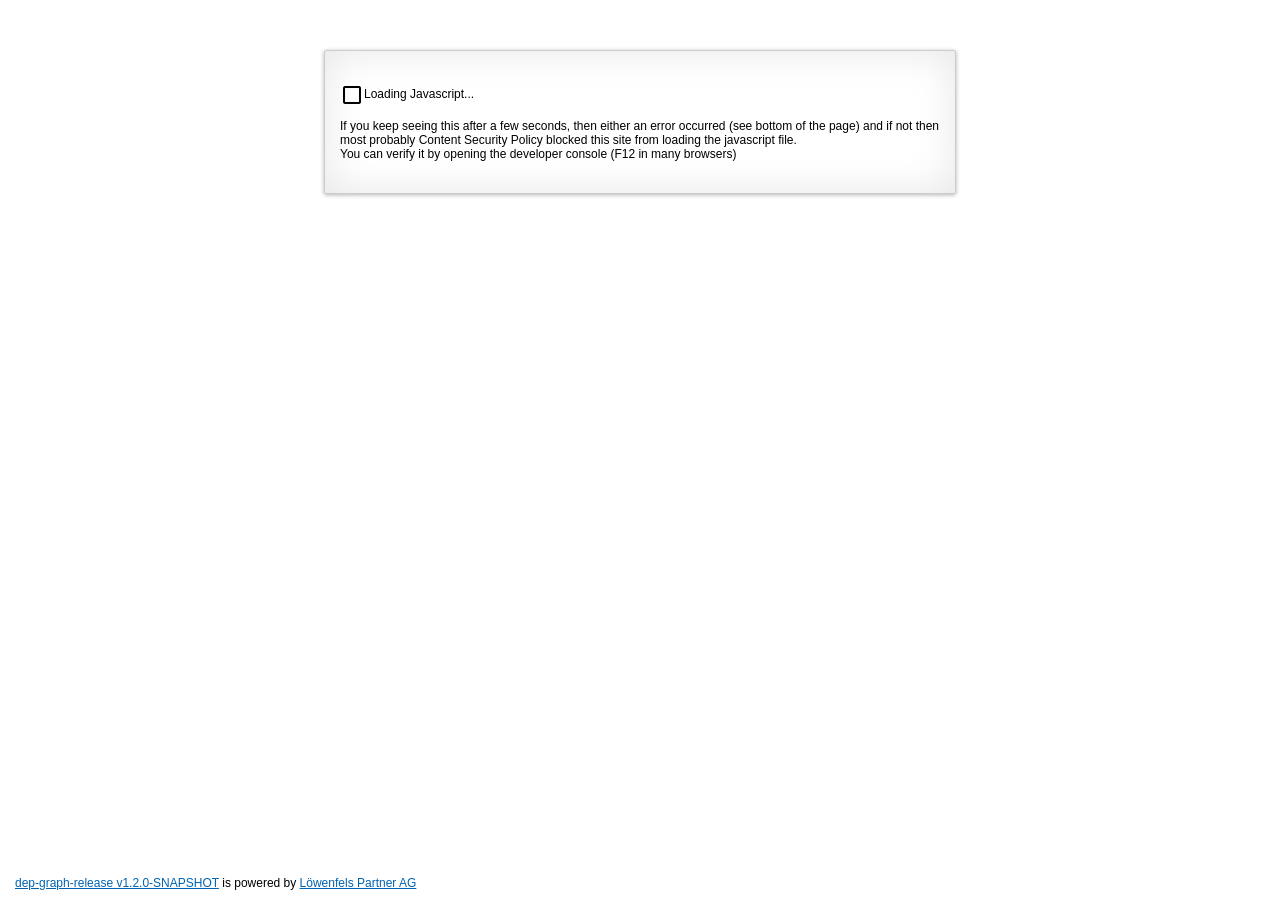
==== dep-graph-releaser-gui/src/main/resources/index.html @ ac726471 "prepare v1.2.0-SNAPSHOT" ====
<!DOCTYPE html>
<html>
<head>
    <title>Release ....</title>
    <meta http-equiv="Content-Type" content="text/html;charset=UTF-8">

    <link rel="Stylesheet" type="text/css" href="style.css?v=0.3.2">
    <link rel="Stylesheet" type="text/css" href="material-icons.css">
    <script type="text/javascript" src="kotlin.js"></script>
    <script type="text/javascript" src="kotlinx-html-js.js"></script>
    <script type="text/javascript" src="kbox-js.js"></script>
    <script type="text/javascript" src="dep-graph-releaser-api-js.js?v=1.2.0-SNAPSHOT"></script>
    <script type="text/javascript" src="dep-graph-releaser-maven-api-js.js?v=1.2.0-SNAPSHOT"></script>
    <script type="text/javascript" src="dep-graph-releaser-gui.js?v=1.2.0-SNAPSHOT"></script>
</head>
<body>
    <div id="gui">
        <div id="menu">
            <span class="button deactivated" id="user">
                <i class="material-icons" id="user.icon">error</i>
                <span class="text" id="user.name">Anonymous</span>
            </span>
            <span id="save" class="button deactivated" title="Cannot save; most probably javascript was not loaded correctly">
                <i class="material-icons">save</i>
                <span class="text">Save Changes</span>
            </span>
            <span id="download" class="button deactivated" title="Cannot download; most probably javascript was not loaded correctly">
                <i class="material-icons">file_download</i>
                <span class="text">Download</span>
            </span>
            <span id="dryRun" class="button deactivated" title="Cannot execute a dry run; most probably javascript was not loaded correctly">
                <i class="material-icons">play_arrow</i>
                <span id="dryRun:text" class="text">Dry Run</span>
            </span>
            <span id="release" class="button deactivated" title="Cannot release; most probably javascript was not loaded correctly">
                <i class="material-icons">play_circle_outline</i>
                <span id="release:text" class="text">Start Release</span>
            </span>
            <span id="explore" class="button deactivated" title="Cannot explore the release order; most probably javascript was not loaded correctly">
                <i class="material-icons">explore</i>
                <span id="explore:text" class="text">Explore Release Order</span>
            </span>
            <span id="tools" class="button deactivated" title="Cannot open the toolbox; most probably javascript was not loaded correctly">
                <i class="material-icons">build</i>
                <span class="text">Tools</span>
            </span>
            <span id="settings" class="button deactivated" title="Cannot open settings; most probably javascript was not loaded correctly">
                <i class="material-icons">settings</i>
                <span class="text">Settings</span>
            </span>
            <span id="startOver" class="button deactivated" title="Cannot start over; most probably javascript was not loaded correctly">
                <i class="material-icons">replay</i>
                <span class="text">Start Over</span>
            </span>


        </div>
        <div id="toolbox" class="menuLayer">
            <span id="toolbox:close" class="close" title="Close Toolbox"></span>

            <span class="button deactivated" id="eclipsePsf" title="Cannot create an eclipse psf file based on the release plan; most probably javascript was not loaded correctly">
                <i class="material-icons char">E</i>
                <span class="text">Download Eclipse Psf-File</span>
            </span>
            <span class="button deactivated" id="gitCloneCommands" title="Cannot create a list of git commands; most probably javascript was not loaded correctly">
                <i class="material-icons char">G</i>
                <span class="text">Git Clone Commands</span>
            </span>
            <span class="button deactivated" id="listDependents" title="Cannot create a list of dependent projects; most probably javascript was not loaded correctly">
                <i class="material-icons">list_alt</i>
                <span class="text">List Dependent Projects</span>
            </span>
        </div>
        <div id="config" class="menuLayer">
            <span id="config:close" class="close" title="Close Settings"></span>
        </div>
        <div id="pipeline"></div>
    </div>
    <div id="loader" class="loader">
        <p><i class="material-icons waiting">check_box_outline_blank</i><span>Loading Javascript...</span></p>
        <p>
            If you keep seeing this after a few seconds, then either an error occurred (see bottom of the page) and if not then most probably Content Security Policy blocked this site from
            loading the javascript file.<br/>
            You can verify it by opening the developer console (F12 in many browsers)
        </p>
    </div>
    <div id="poweredBy"><a href="https://github.com/loewenfels/dep-graph-releaser/tree/master">dep-graph-release v1.2.0-SNAPSHOT</a> is powered by <a href="https://www.loewenfels.ch">Löwenfels Partner AG</a></div>
    <div id="status"></div>
    <div id="messages">
        <span class="button" id="hideMessages">
            <i class="material-icons">visibility_off</i>
            <span class="text">hide all</span>
        </span>
    </div>

    <div id="warningsMinimized" class="minimized" title="Show warnings of the analysis.">
        <i class="material-icons">warning</i>
    </div>
    <div id="infosMinimized" class="minimized" title="Show additional hints and information from the analysis.">
        <i class="material-icons">info</i>
    </div>
    <div id="modals"></div>
</body>
</html>
---- dep-graph-releaser-gui/src/main/resources/style.css ----
body,
textarea {
    font-family: "Arimo", sans-serif;
    font-size: 12px;
    margin: 0;
}

a,
a:visited {
    color: #0063b1;
}
a:hover {
    color: #2196F3;
}

#gui {
    display: none;
    height: 100%;
    padding-top: 60px;
}

#menu {
    padding: 10px;
    padding-left: 25px;
    background: #333;
    position: fixed;
    top: 0;
    left: 0;
    right: 0;
    z-index: 2;
    color: #EEE;
}

.button {
    cursor: pointer;
    display: inline-block;
    margin-right: 20px;
    color: #DDD;
}
.button .material-icons {
   float: left;
   color: #f1eca9;
}

.button:hover {
    color: #FFF;
}
.button:hover .material-icons {
    color: #ffed00;
}


.button .text {
    display: inline-block;
    padding-top: 5px;
    padding-left: 4px;
}

.button.deactivated,
.button.deactivated .material-icons {
    color: #CCC;
    cursor: help;
}

.button.disabled,
.button.disabled .material-icons {
    color: #888;
    cursor: not-allowed;
}

#dry {
    margin-right: 23px;
}
#tools .material-icons {
    font-size: 20px;
    width: 20px;
    height: 20px;
}

#startOver {
    color: #b0d1ec;
    display: none;
}
#startOver .material-icons {
    color: #7ec1f7;
}
#startOver:hover {
    color: #FFF;
}
#startOver:hover .material-icons {
    color: #2196f3;
}

#user {
    float: right;
    cursor: help;
}
#user .material-icons {
    color: #75d075;
}
#user.warning .material-icons {
    color: #e2a35f;
}
#user.deactivated .material-icons {
    color: #e67878;
}


.menuLayer {
    visibility: hidden;
    position: fixed;
    top: 0;
    left: 0;
    right: 0;
    border-bottom: 2px solid #333;
    padding: 20px;
    background-color: #d9eaf7;
    z-index: 1;
    -webkit-transition: top .5s ease;
    transition: top .5s ease;
    overflow-y: auto;
}
@media (max-height:850px) {
    #config {
        bottom: 30px;
    }
}

.menuLayer.active {
    visibility: visible;
    top: 44px;
}

.menuLayer label.fields {
    vertical-align: top;
    padding-top: 3px;
    width: 190px;
    margin-right: 10px;
}

#config input,
#config textarea {
    width: 600px;
    margin-right: 15px;
}
#config textarea {
    height: 100px;
}

#config div > div {
    margin-bottom: 10px;
}

#toolbox .button {
    background-color: #333;
    padding: 5px;
    padding-right: 15px;
    border-radius: 5px;
}

.material-icons.char {
    font-size: 18px;
    width: 18px;
    height: 18px;
    padding-top: 3px;
    padding-bottom: 3px;
    padding-left: 5px;
    padding-right: 1px;
    font-family: "Arimo", sans-serif;
}


#pipeline {
    display: none;
    height: 100%;
}

div.level {
    display: table-cell;
    height: 100%;
    padding-right: 45px;
    padding-left: 25px;
    border-right: 1px solid #CCC;
}

.project,
#loader {
    border: 1px solid #CCC;
    background: #fff;
    margin: 0 auto 20px auto;
    display: block;
    width: 300px;
    padding: 20px 15px;
    border-radius: 2px 2px 2px 2px;
    -webkit-box-shadow:
        0 1px 4px rgba(0, 0, 0, 0.3),
        0 0 40px rgba(0, 0, 0, 0.1) inset;
    -moz-box-shadow:
        0 1px 4px rgba(0, 0, 0, 0.3),
        0 0 40px rgba(0, 0, 0, 0.1) inset;
    box-shadow:
        0 1px 4px rgba(0, 0, 0, 0.3),
        0 0 40px rgba(0, 0, 0, 0.1) inset;
}

#loader {
    margin: auto;
    width: 600px;
    margin-top: 50px;
}

#loader .material-icons {
    vertical-align: middle;
    color: #008000;
}
#loader .material-icons.waiting {
    color: #000;
}


.submodules {
    margin-top: 15px;
}

.submodule .submodules {
    margin-top: 10px;
    margin-bottom: 10px;
}

.submodule {
    width: 300px;
}
.submodule:last-child {
    margin-bottom: 0px;
}

.submodule.withoutCommands {
    padding: 3px 15px;
    margin: 5px auto;
}
.submodule.withoutCommands.withSubmodules {
    margin-bottom: 10px;
}

.submodule.withoutCommands + div.submodule:not(.withoutCommands) {
    margin-top:20px;
}

div.title {
    font-size:1.2em;
    font-weight: bold;
    margin-bottom:5px;
}

.submodule div.title{
    font-size: 1.1em;
}

.submodule.withoutCommands div.title {
    font-size: 1em;
    font-weight: normal;
    margin-bottom: 0px;
}

div.title::after,
div.command > div.fields::after,
#menu::after, .button::after,
#modal .buttons::after {
    content: '';
    display: block;
    clear:both;
}

.command {
    margin-top:10px;
}

.commandTitle {
    font-weight:bold;
    margin-bottom: 3px;
}

.project > div.fields > div {
    margin-top:5px;
}

div.fields input {
    width:150px;
}

label.fields {
    display: inline-block;
    width: 100px;
    text-align: right;
    margin-right: 6px;
}

label.toggle {
    position: relative;
    display: inline-block;
    width: 35px;
    height: 20px;
    float:right;
}
label.toggle input {
    display:none;
    width: 35px;
}
label.toggle .slider {
    position: absolute;
    cursor: pointer;
    top: 0;
    left: 0;
    right: 0;
    bottom: 0;
    background-color: #AAA;
    -webkit-transition: .4s;
    transition: .4s;
    border-radius: 34px;
}

label.toggle .slider:before {
    position: absolute;
    content: "";
    height: 12px;
    width: 12px;
    left: 4px;
    bottom: 4px;
    background-color: white;
    -webkit-transition: .4s;
    transition: .4s;
    border-radius: 50%;
}

label.toggle input:checked + .slider {
    background-color: #2196F3;
}
label.toggle input:focus + .slider {
    box-shadow: 0 0 1px #2196F3;
}

input:checked + .slider:before {
    -webkit-transform: translateX(14px);
    -ms-transform: translateX(14px);
    transform: translateX(14px);
}

.command.disabled > .fields > label.toggle .slider,
label.toggle input:disabled + .slider {
    background-color: #CDCDCD;
    cursor: not-allowed;
}
input:read-only {
    color: #888;
}
input:disabled {
    cursor: not-allowed;
}

.command .state {
    position: relative;
    display: none;
    float: right;
    border: 1px solid;
    border-color: #888;
    color:#AAA;
    background-color: white;
    border-radius: 6px;
    cursor: help;
    margin-top: -3px;
     -webkit-box-shadow:
        0 1px 4px rgba(0, 0, 0, 0.2),
        0 0 4px rgba(0, 1, 0, 0.1) inset;
    -moz-box-shadow:
        0 1px 4px rgba(0, 0, 0, 0.2),
        0 0 4px rgba(0, 1, 0, 0.1) inset;
    box-shadow:
        0 1px 4px rgba(0, 0, 0, 0.2),
        0 0 4px rgba(0, 1, 0, 0.1) inset;
}

.command.ready > .fields > .toggle,
.command.readyToReTrigger > .fields > .toggle,
.command.queueing > .fields > .toggle,
.command.rePolling > .fields > .toggle,
.command.inProgress > .fields > .toggle,
.command.succeeded > .fields > .toggle,
.command.failed > .fields > .toggle,
.command.timeout > .fields > .toggle,
.command.disabled > .fields > .toggle {
    display: none;
}
.command.ready > .fields > .state,
.command.readyToReTrigger > .fields > .state,
.command.queueing > .fields > .state,
.command.rePolling > .fields > .state,
.command.inProgress > .fields > .state,
.command.succeeded > .fields > .state,
.command.failed > .fields > .state,
.command.timeout > .fields > .state,
.command.disabled > .fields > .state {
    display: inline-block;
}

.command.readyToReTrigger > .fields > .state .material-icons span::after,
.contextMenu .reTrigger > .material-icons span::after {
    content: 'playlist_play';
}

.command.queueing > .fields > .state {
    animation: queueing 1s infinite alternate linear;
    -webkit-animation: queueing 1s infinite alternate linear;
    animation-delay: 0.2s;
}
@keyframes queueing {
    from { border-color: #888; color:#AAA; background-color: white;   }
    to {   border-color: #d88607; color:#dea64e; background-color: #fff2dd;   }
}
@-webkit-keyframes queueing {
    from { border-color: #888; color:#AAA; background-color: white;   }
    to {   border-color: #d88607; color:#dea64e; background-color: #fff2dd;   }
}
.command.queueing > .fields > .state .material-icons span::after,
.command.ready > .fields > .state .material-icons span::after {
    content: 'playlist_add';
}

.command.rePolling > .fields > .state,
.command.inProgress > .fields > .state {
    cursor: pointer;
    animation: inProgress 1.2s infinite alternate ease-out;
    -webkit-animation: inProgress 1.2s infinite alternate ease-out;
}
@keyframes inProgress {
    from { border-color: #888; color:#AAA; background-color: white;  }
    to {   border-color: #008000; color:#008000; background-color: #c9fdc9; }
}
@-webkit-keyframes inProgress {
    from { border-color: #888; color:#AAA; background-color: white;  }
    to {   border-color: #008000; color:#008000; background-color: #c9fdc9; }
}
.command.inProgress > .fields > .state .material-icons span::after {
    content: 'play_arrow';
}
.command.rePolling .state,
.contextMenu .rePoll > .material-icons{
    -moz-transform: scale(-1, 1);
    -webkit-transform: scale(-1, 1);
    transform: scale(-1, 1);
}
.command.rePolling > .fields > .state .material-icons span::after,
.contextMenu .rePoll > .material-icons span::after {
    content: 'reply';
}

.command.succeeded > .fields > .state .material-icons span::after,
.contextMenu .succeeded > .material-icons span::after,
.contextMenu .succeededContinue > .material-icons span::after {
    content: 'check';
}
.command.succeeded > .fields > .state {
    cursor: pointer;
    border-color: #008000;
    color: #008000;
    background-color: #c9fdc9;
    animation: none;
    -webkit-animation: none;
}

.command.failed > .fields > .state .material-icons span::after {
    content: 'error';
}
.command.failed > .fields > .state,
.command.timeout > .fields > .state {
    cursor: pointer;
    border-color: #a01c1c;
    color: #a01c1c;
    background-color: #f7dede;
    animation: none;
    -webkit-animation: none;
}

.command.timeout > .fields > .state .material-icons span::after {
    content: 'alarm';
}

.command.disabled > .fields > .state .material-icons span::after {
    content: 'do_not_disturb';
    color: #a01c1c;
}
.command.disabled > .fields > .state .material-icons {
    font-size: 21px;
    padding: 1px;
    width: 21px;
    height: 21px;
}


.command.inProgress > .fields > .state .material-icons,
.command.succeeded > .fields > .state .material-icons,
.command.failed > .fields > .state .material-icons{
    font-size: 20px;
    padding: 2px;
    width: 20px;
    height: 20px;
}

.contextMenu {
    position: absolute;
    background: #FFF;
    border: 1px solid #AAA;
    border-radius: 6px;
    visibility: hidden;
    display: inline-block;
    z-index: 1;
    min-width: 135px;
}
.fields .contextMenu {
    min-width: 280px;
}
.contextMenu div {
    cursor: pointer;
    padding: 5px;
    padding-right: 20px;
}
.contextMenu div:first-child {
    border-top-left-radius: 6px;
    border-top-right-radius: 6px;
}
.contextMenu div:last-child {
    border-bottom-left-radius: 6px;
    border-bottom-right-radius: 6px;
}

.contextMenu div:hover {
    background-color: #EFEFEF;
}
.contextMenu div.disabled,
 .contextMenu div.disabled .material-icons {
    cursor: not-allowed;
    color: #CCC;
}
.contextMenu div > span {
    vertical-align: middle;
    margin-left: 2px;
}
.contextMenu .material-icons {
    font-size: 20px;
    padding: 2px;
    width: 20px;
    height: 20px;
    vertical-align: middle;
}
.contextMenu .succeeded .material-icons {
    color: #008000;
}
.contextMenu .deactivated .material-icons {
    color: #666;
}
.contextMenu .deactivated > .material-icons span::after {
    content: 'power_off';
}
.contextMenu .gitClone > .material-icons {
    color: #f34f29;
}
.contextMenu .reTrigger > .material-icons,
.contextMenu .succeededContinue > .material-icons,
.contextMenu .rePoll > .material-icons {
    color: #e6930d;
}
.contextMenu .reTrigger > .material-icons{
    width: 24px;
    height: 24px;
    font-size: 24px;
}
.contextMenu .succeededContinue > .material-icons span::before {
    content: 'play_arrow';
    font-size: 10px;
    margin-left: 11px;
}
.contextMenu .succeededContinue > .material-icons span::after {
    margin-left: -21px;
}

#poweredBy,
#status,
#messages {
    position: fixed;
    left: 0;
    bottom: 0px;
    max-height: 40%;
    padding-left: 15px;
    padding-right: 15px;
}
#poweredBy,
#status {
    bottom: 10px;
}
#status {
    display: inline-block;
    bottom: 10px;
    left: 420px;
    cursor: help;
}
#messages {
    right: 0px;
    overflow-y: auto;
}

.minimized {
    position: fixed;
    border: 2px solid;
    padding: 5px;
    z-index: 1;
    background-color: #FFF;
    border-radius: 8px;
    cursor: pointer;
    display: none;
}

#messages > div {
    border: 2px solid;
    border-radius: 6px;
    padding: 10px;
    padding-left: 8px;
    margin-top: 20px;
}
#messages > div:nth-child(2) {
    margin-top: 0px;
}
#messages > div:last-child {
    margin-bottom: 10px;
}

#messages .material-icons {
    display: block;
    position: absolute;
    margin-top: -5px;
}
#messages .error .material-icons {
    margin-top: -4px;
}

#messages .text {
    padding-left: 33px;
}

#messages > .error {
    border-color: #a01c1c;
    background-color: #f7dede;
    color: #a01c1c;
    font-size: 1.2em;
}
#messages > .error .material-icons {
    color: #a01c1c;
}

#messages > .warning {
    border-color: #d6c500;
    background-color: #fdfcd1;
    color: #272525;
    font-size: 1.1em;
}

#messages > .warning .material-icons {
    color: #caa900;
}

#warningsMinimized {
    top: 50px;
    left: 5px;
    color: #caa900;
    border-color: #caa900;
}

#messages > .info {
    border-color: #a3a3ff;
    background-color: #dae0ff;
    color: #272525;
    font-size: 1em;
}

#messages > .info .material-icons {
    color: #5454d4;
}

#infosMinimized {
    top: 93px;
    left: 5px;
    color: #5454d4;
    border-color: #5454d4;
}

#messages > .success {
    border-color: #008000;
    background-color: #c9fdc9;
    color: #272525;
    font-size: 1em;
}

#messages > .success .material-icons {
    color: #008000;
}


.close {
   position: absolute;
   right: 27px;
   margin-top: -3px;
   opacity: 0.3;
   cursor: pointer;
   display: block;
   width: 14px;
   height: 14px;
}
.close:hover {
    opacity: 1;
}

.close:before, .close:after {
    position: absolute;
    left: 7px;
    content: ' ';
    height: 15px;
    width: 2px;
    background-color: #333;
}
.close:before {
    transform: rotate(45deg);
}
.close:after {
    transform: rotate(-45deg);
}


#hideMessages {
    position: fixed;
    right: 20px;
    margin-top: -20px;
}

#hideMessages .material-icons {
    font-size: 20px;
    color: #AAA;
}
#hideMessages .text {
    color: #AAA;
    padding-top: 0;
    padding-left: 25px;
}

#hideMessages:hover .material-icons {
    color: #2196f3
}
#hideMessages:hover .text {
    color: #000;
}

#hideMessages:first-child:nth-last-child(1) {
    display: none;
}

#modals:not(:empty) {
    position: fixed;
    top: 0;
    bottom: 0;
    left: 0;
    right: 0;
    z-index: 10;
    background-color: #AAAAAA90;
}
#modals .box {
    position: absolute;
    display: inline-block;
    border: 1px solid black;
    border-radius: 5px;
    background-color: #FFF;
    padding: 20px;
    padding-right: 30px;
    padding-bottom: 25px;
    max-width: 800px;
    -webkit-box-shadow:
        0 1px 4px rgba(0, 0, 0, 0.3),
        0 0 20px rgba(0, 0, 0, 0.1) inset;
    -moz-box-shadow:
        0 1px 4px rgba(0, 0, 0, 0.3),
        0 0 20px rgba(0, 0, 0, 0.1) inset;
    box-shadow:
        0 1px 4px rgba(0, 0, 0, 0.3),
        0 0 20px rgba(0, 0, 0, 0.1) inset;
}

#modals .text {
    dispay: table
}
#modals .text .material-icons {
    display: table-cell;
    padding-right: 15px;
    color: #2196F3;
}
#modals .text div {
    display: table-cell;
    vertical-align: top;
}

#modals .buttons {
    margin-top: 15px;
    float: right;
}
#modals .buttons span {
    border: 1px solid #AAA;
    border-radius: 3px;
    background-color: #EEE;
    margin-left: 13px;
    padding: 6px 10px;
    cursor: pointer;
    max-width: 800px;
    -webkit-box-shadow:
        0 1px 1px rgba(0, 0, 0, 0.3),
        0 0 6px rgba(0, 0, 0, 0.1) inset;
    -moz-box-shadow:
        0 1px 1px rgba(0, 0, 0, 0.3),
        0 0 6px rgba(0, 0, 0, 0.1) inset;
    box-shadow:
        0 1px 1px rgba(0, 0, 0, 0.3),
        0 0 6px rgba(0, 0, 0, 0.1) inset;
}

#modals .output textarea {
    width: 500px;
    height: 400px;
    margin-top: 10px;
}
#modals .text .output .material-icons {
    padding-right: 5px;
}
#modals .text .output span {
    vertical-align: middle;
    display: table-cell;
}
---- dep-graph-releaser-gui/src/main/resources/material-icons.css ----
@font-face {
  font-family: 'Material Icons';
  font-style: normal;
  font-weight: 400;
  src: local('Material Icons'),
       local('MaterialIcons-Regular'),
       url(MaterialIcons-Regular.woff2) format('woff2'),
       url(MaterialIcons-Regular.woff) format('woff'),
       url(MaterialIcons-Regular.ttf) format('truetype');
}

.material-icons {
  font-family: 'Material Icons';
  font-weight: normal;
  font-style: normal;
  font-size: 24px;  /* Preferred icon size */
  display: inline-block;
  line-height: 1;
  text-transform: none;
  letter-spacing: normal;
  word-wrap: normal;
  white-space: nowrap;
  direction: ltr;
  width: 24px;
  height: 24px;

  /* Support for all WebKit browsers. */
  -webkit-font-smoothing: antialiased;
  /* Support for Safari and Chrome. */
  text-rendering: optimizeLegibility;

  /* Support for Firefox. */
  -moz-osx-font-smoothing: grayscale;

  /* Support for IE. */
  font-feature-settings: 'liga';
}
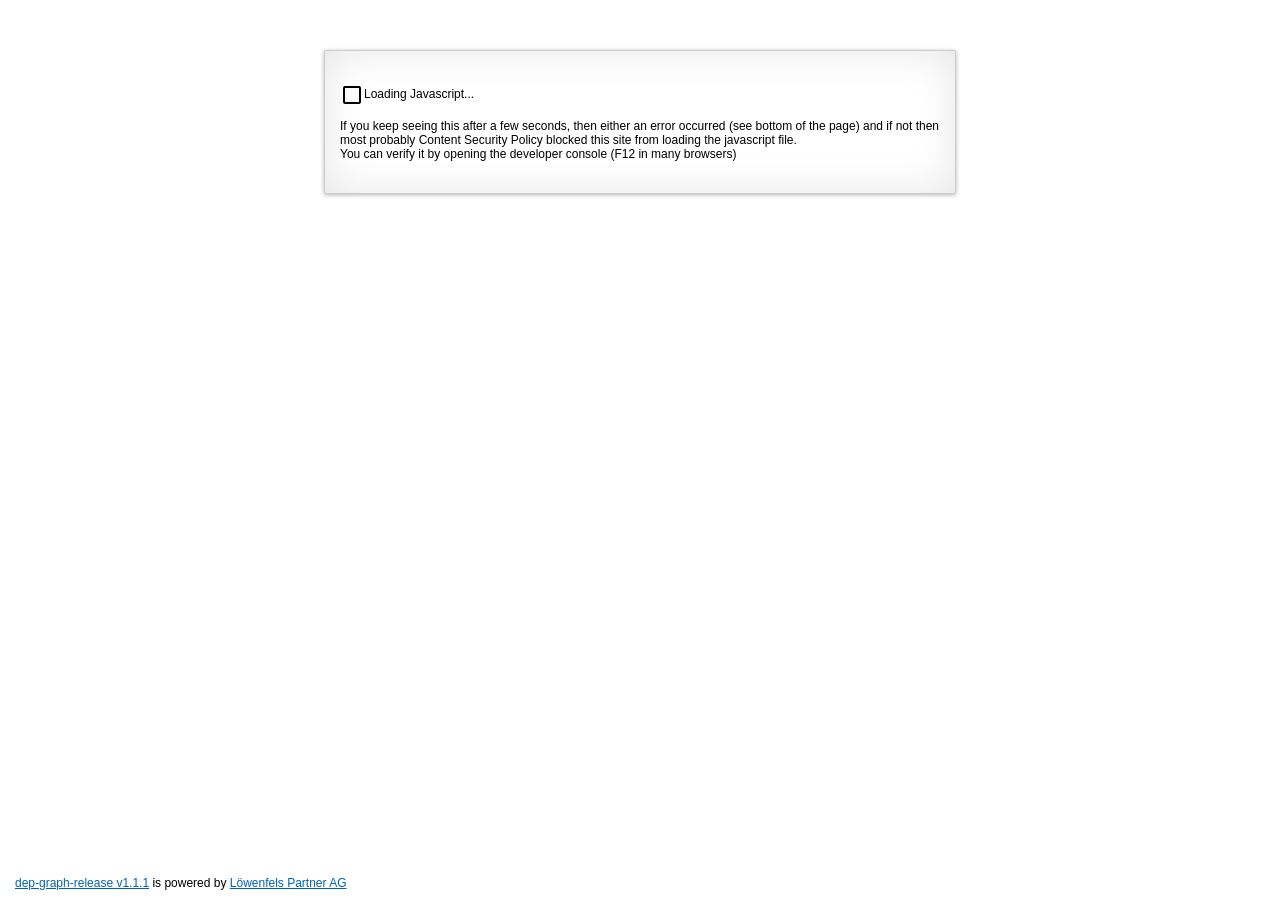
==== commit 61f3cf8e: "v1.1.1" ====
--- a/dep-graph-releaser-gui/src/main/resources/index.html
+++ b/dep-graph-releaser-gui/src/main/resources/index.html
@@ -9,9 +9,9 @@
     <script type="text/javascript" src="kotlin.js"></script>
     <script type="text/javascript" src="kotlinx-html-js.js"></script>
     <script type="text/javascript" src="kbox-js.js"></script>
-    <script type="text/javascript" src="dep-graph-releaser-api-js.js?v=1.2.0-SNAPSHOT"></script>
-    <script type="text/javascript" src="dep-graph-releaser-maven-api-js.js?v=1.2.0-SNAPSHOT"></script>
-    <script type="text/javascript" src="dep-graph-releaser-gui.js?v=1.2.0-SNAPSHOT"></script>
+    <script type="text/javascript" src="dep-graph-releaser-api-js.js?v=1.1.1"></script>
+    <script type="text/javascript" src="dep-graph-releaser-maven-api-js.js?v=1.1.1"></script>
+    <script type="text/javascript" src="dep-graph-releaser-gui.js?v=1.1.1"></script>
 </head>
 <body>
     <div id="gui">
@@ -84,7 +84,7 @@
             You can verify it by opening the developer console (F12 in many browsers)
         </p>
     </div>
-    <div id="poweredBy"><a href="https://github.com/loewenfels/dep-graph-releaser/tree/master">dep-graph-release v1.2.0-SNAPSHOT</a> is powered by <a href="https://www.loewenfels.ch">Löwenfels Partner AG</a></div>
+    <div id="poweredBy"><a href="https://github.com/loewenfels/dep-graph-releaser/tree/v1.1.1">dep-graph-release v1.1.1</a> is powered by <a href="https://www.loewenfels.ch">Löwenfels Partner AG</a></div>
     <div id="status"></div>
     <div id="messages">
         <span class="button" id="hideMessages">
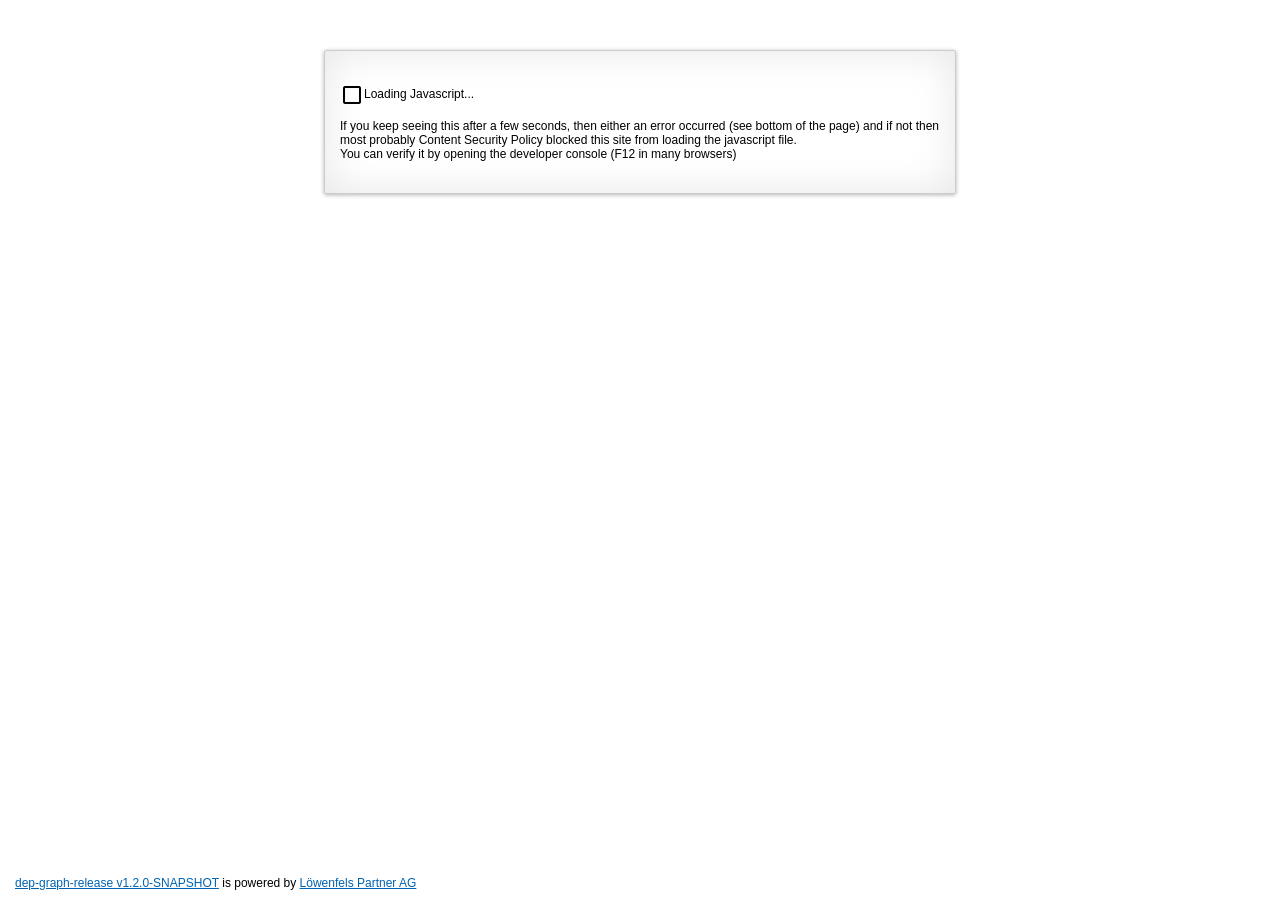
==== commit e6eb2dfd: "prepare v1.2.0-SNAPSHOT" ====
--- a/dep-graph-releaser-gui/src/main/resources/index.html
+++ b/dep-graph-releaser-gui/src/main/resources/index.html
@@ -9,9 +9,9 @@
     <script type="text/javascript" src="kotlin.js"></script>
     <script type="text/javascript" src="kotlinx-html-js.js"></script>
     <script type="text/javascript" src="kbox-js.js"></script>
-    <script type="text/javascript" src="dep-graph-releaser-api-js.js?v=1.1.1"></script>
-    <script type="text/javascript" src="dep-graph-releaser-maven-api-js.js?v=1.1.1"></script>
-    <script type="text/javascript" src="dep-graph-releaser-gui.js?v=1.1.1"></script>
+    <script type="text/javascript" src="dep-graph-releaser-api-js.js?v=1.2.0-SNAPSHOT"></script>
+    <script type="text/javascript" src="dep-graph-releaser-maven-api-js.js?v=1.2.0-SNAPSHOT"></script>
+    <script type="text/javascript" src="dep-graph-releaser-gui.js?v=1.2.0-SNAPSHOT"></script>
 </head>
 <body>
     <div id="gui">
@@ -84,7 +84,7 @@
             You can verify it by opening the developer console (F12 in many browsers)
         </p>
     </div>
-    <div id="poweredBy"><a href="https://github.com/loewenfels/dep-graph-releaser/tree/v1.1.1">dep-graph-release v1.1.1</a> is powered by <a href="https://www.loewenfels.ch">Löwenfels Partner AG</a></div>
+    <div id="poweredBy"><a href="https://github.com/loewenfels/dep-graph-releaser/tree/master">dep-graph-release v1.2.0-SNAPSHOT</a> is powered by <a href="https://www.loewenfels.ch">Löwenfels Partner AG</a></div>
     <div id="status"></div>
     <div id="messages">
         <span class="button" id="hideMessages">
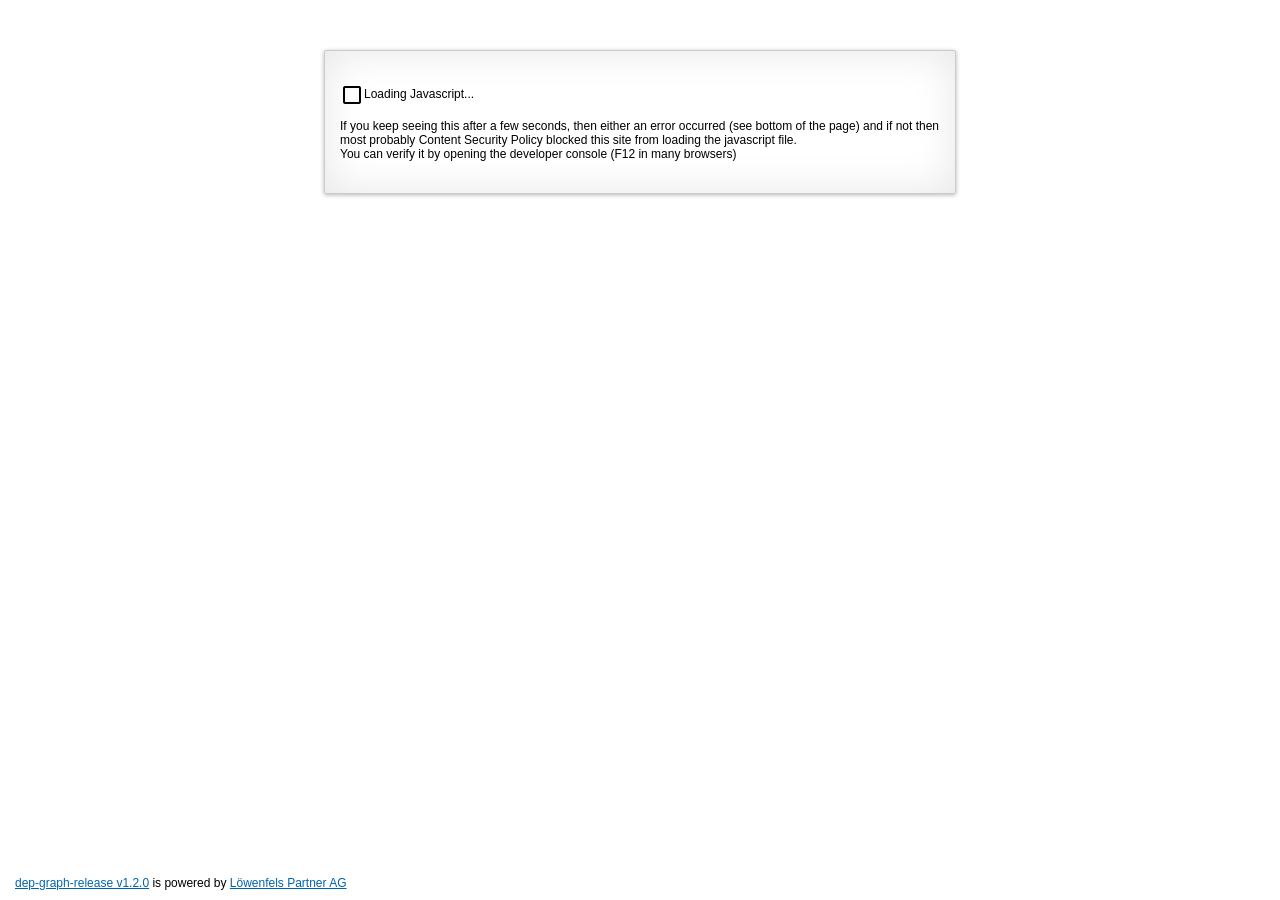
==== commit 79c27979: "v1.2.0" ====
--- a/dep-graph-releaser-gui/src/main/resources/index.html
+++ b/dep-graph-releaser-gui/src/main/resources/index.html
@@ -9,9 +9,9 @@
     <script type="text/javascript" src="kotlin.js"></script>
     <script type="text/javascript" src="kotlinx-html-js.js"></script>
     <script type="text/javascript" src="kbox-js.js"></script>
-    <script type="text/javascript" src="dep-graph-releaser-api-js.js?v=1.2.0-SNAPSHOT"></script>
-    <script type="text/javascript" src="dep-graph-releaser-maven-api-js.js?v=1.2.0-SNAPSHOT"></script>
-    <script type="text/javascript" src="dep-graph-releaser-gui.js?v=1.2.0-SNAPSHOT"></script>
+    <script type="text/javascript" src="dep-graph-releaser-api-js.js?v=1.2.0"></script>
+    <script type="text/javascript" src="dep-graph-releaser-maven-api-js.js?v=1.2.0"></script>
+    <script type="text/javascript" src="dep-graph-releaser-gui.js?v=1.2.0"></script>
 </head>
 <body>
     <div id="gui">
@@ -70,6 +70,14 @@
                 <i class="material-icons">list_alt</i>
                 <span class="text">List Dependent Projects</span>
             </span>
+            <span class="button deactivated" id="changelog" title="Cannot create a changelog; most probably javascript was not loaded correctly">
+                <i class="material-icons">assignment</i>
+                <span class="text">Download Changelog CSV</span>
+            </span>
+            <span class="button deactivated" id="changelogExcel" title="Cannot create a changelog; most probably javascript was not loaded correctly">
+                <i class="material-icons">assignment</i>
+                <span class="text">Download Changelog CSV for Excel</span>
+            </span>
         </div>
         <div id="config" class="menuLayer">
             <span id="config:close" class="close" title="Close Settings"></span>
@@ -84,7 +92,7 @@
             You can verify it by opening the developer console (F12 in many browsers)
         </p>
     </div>
-    <div id="poweredBy"><a href="https://github.com/loewenfels/dep-graph-releaser/tree/master">dep-graph-release v1.2.0-SNAPSHOT</a> is powered by <a href="https://www.loewenfels.ch">Löwenfels Partner AG</a></div>
+    <div id="poweredBy"><a href="https://github.com/loewenfels/dep-graph-releaser/tree/v1.2.0">dep-graph-release v1.2.0</a> is powered by <a href="https://www.loewenfels.ch">Löwenfels Partner AG</a></div>
     <div id="status"></div>
     <div id="messages">
         <span class="button" id="hideMessages">
--- a/dep-graph-releaser-gui/src/main/resources/style.css
+++ b/dep-graph-releaser-gui/src/main/resources/style.css
@@ -381,6 +381,7 @@
 
 .command.ready > .fields > .toggle,
 .command.readyToReTrigger > .fields > .toggle,
+.command.readyToRePoll > .fields > .toggle,
 .command.queueing > .fields > .toggle,
 .command.rePolling > .fields > .toggle,
 .command.inProgress > .fields > .toggle,
@@ -392,6 +393,7 @@
 }
 .command.ready > .fields > .state,
 .command.readyToReTrigger > .fields > .state,
+.command.readyToRePoll > .fields > .state,
 .command.queueing > .fields > .state,
 .command.rePolling > .fields > .state,
 .command.inProgress > .fields > .state,
@@ -407,6 +409,25 @@
     content: 'playlist_play';
 }
 
+.command.readyToRePoll > .fields > .state .material-icons span::before,
+.contextMenu .rePoll > .material-icons span::before {
+    display: inline-block;
+    font-size: 14px;
+    margin-left: 9px;
+}
+.command.readyToRePoll > .fields > .state .material-icons span::after,
+.contextMenu .rePoll > .material-icons span::after {
+    content: 'list';
+    display: inline-block;
+    height: 25px;
+    vertical-align: text-bottom;
+    margin-top: -4px;
+    margin-left: -26px;
+    font-size: 24px;
+    -webkit-clip-path: polygon(80% 0, 80% 55%, 61% 55%, 65% 100%, 25% 80%, 25% 0);
+    clip-path: polygon(80% 0, 80% 55%, 61% 55%, 65% 100%, 25% 80%, 25% 0);
+}
+
 .command.queueing > .fields > .state {
     animation: queueing 1s infinite alternate linear;
     -webkit-animation: queueing 1s infinite alternate linear;
@@ -442,14 +463,19 @@
 .command.inProgress > .fields > .state .material-icons span::after {
     content: 'play_arrow';
 }
+
+.command.readyToRePoll .state .material-icons span::before,
+.contextMenu .rePoll > .material-icons span::before,
 .command.rePolling .state,
-.contextMenu .rePoll > .material-icons{
+.contextMenu .rePollContinue > .material-icons span::after {
     -moz-transform: scale(-1, 1);
     -webkit-transform: scale(-1, 1);
     transform: scale(-1, 1);
 }
+.command.readyToRePoll .state .material-icons span::before,
+.contextMenu .rePoll > .material-icons span::before,
 .command.rePolling > .fields > .state .material-icons span::after,
-.contextMenu .rePoll > .material-icons span::after {
+.contextMenu .rePollContinue > .material-icons span::after {
     content: 'reply';
 }
 
@@ -554,7 +580,8 @@
 .contextMenu .succeeded .material-icons {
     color: #008000;
 }
-.contextMenu .deactivated .material-icons {
+.contextMenu .deactivated .material-icons,
+ .contextMenu .rePoll .material-icons {
     color: #666;
 }
 .contextMenu .deactivated > .material-icons span::after {
@@ -565,7 +592,7 @@
 }
 .contextMenu .reTrigger > .material-icons,
 .contextMenu .succeededContinue > .material-icons,
-.contextMenu .rePoll > .material-icons {
+.contextMenu .rePollContinue > .material-icons {
     color: #e6930d;
 }
 .contextMenu .reTrigger > .material-icons{
@@ -580,6 +607,19 @@
 }
 .contextMenu .succeededContinue > .material-icons span::after {
     margin-left: -21px;
+}
+
+.contextMenu .rePollContinue > .material-icons span::before {
+    content: 'play_arrow';
+    font-size: 10px;
+    margin-left: 9px;
+}
+.contextMenu .rePollContinue > .material-icons span::after{
+    display: inline-block;
+    height: 24px;
+    vertical-align: text-bottom;
+    margin-top: -4px;
+    margin-left: -16px;
 }
 
 #poweredBy,
@@ -641,28 +681,34 @@
     margin-top: -4px;
 }
 
+#messages .timestamp {
+    margin-top: -1px;
+    font-size: 10px;
+    float: right;
+    margin-right: 30px;
+}
 #messages .text {
     padding-left: 33px;
 }
 
-#messages > .error {
+#messages .error {
     border-color: #a01c1c;
     background-color: #f7dede;
     color: #a01c1c;
     font-size: 1.2em;
 }
-#messages > .error .material-icons {
+#messages .error .material-icons {
     color: #a01c1c;
 }
 
-#messages > .warning {
+#messages .warning {
     border-color: #d6c500;
     background-color: #fdfcd1;
     color: #272525;
     font-size: 1.1em;
 }
 
-#messages > .warning .material-icons {
+#messages .warning .material-icons {
     color: #caa900;
 }
 
@@ -673,14 +719,14 @@
     border-color: #caa900;
 }
 
-#messages > .info {
+#messages .info {
     border-color: #a3a3ff;
     background-color: #dae0ff;
     color: #272525;
     font-size: 1em;
 }
 
-#messages > .info .material-icons {
+#messages .info .material-icons {
     color: #5454d4;
 }
 
@@ -691,14 +737,14 @@
     border-color: #5454d4;
 }
 
-#messages > .success {
+#messages .success {
     border-color: #008000;
     background-color: #c9fdc9;
     color: #272525;
     font-size: 1em;
 }
 
-#messages > .success .material-icons {
+#messages .success .material-icons {
     color: #008000;
 }
 
@@ -730,6 +776,15 @@
 }
 .close:after {
     transform: rotate(-45deg);
+}
+
+#messages .holder {
+    background-color: #DDD;
+    border-color: #999;
+    cursor: pointer;
+}
+#messages .holder > div {
+    display: none;
 }
 
 
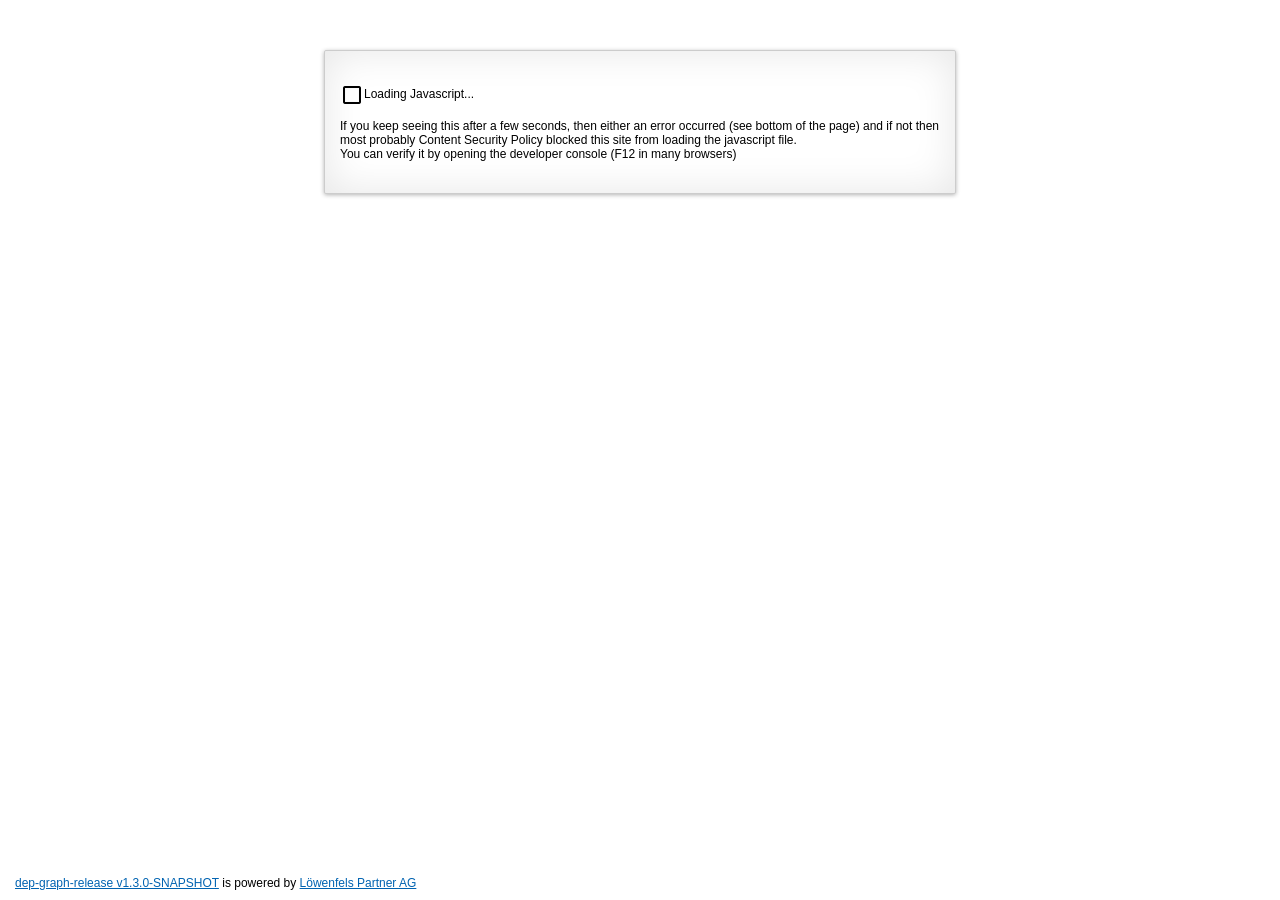
==== commit b256b2c9: "prepare 1.3.0-SNAPSHOT" ====
--- a/dep-graph-releaser-gui/src/main/resources/index.html
+++ b/dep-graph-releaser-gui/src/main/resources/index.html
@@ -9,9 +9,9 @@
     <script type="text/javascript" src="kotlin.js"></script>
     <script type="text/javascript" src="kotlinx-html-js.js"></script>
     <script type="text/javascript" src="kbox-js.js"></script>
-    <script type="text/javascript" src="dep-graph-releaser-api-js.js?v=1.2.0"></script>
-    <script type="text/javascript" src="dep-graph-releaser-maven-api-js.js?v=1.2.0"></script>
-    <script type="text/javascript" src="dep-graph-releaser-gui.js?v=1.2.0"></script>
+    <script type="text/javascript" src="dep-graph-releaser-api-js.js?v=1.3.0-SNAPSHOT"></script>
+    <script type="text/javascript" src="dep-graph-releaser-maven-api-js.js?v=1.3.0-SNAPSHOT"></script>
+    <script type="text/javascript" src="dep-graph-releaser-gui.js?v=1.3.0-SNAPSHOT"></script>
 </head>
 <body>
     <div id="gui">
@@ -92,7 +92,7 @@
             You can verify it by opening the developer console (F12 in many browsers)
         </p>
     </div>
-    <div id="poweredBy"><a href="https://github.com/loewenfels/dep-graph-releaser/tree/v1.2.0">dep-graph-release v1.2.0</a> is powered by <a href="https://www.loewenfels.ch">Löwenfels Partner AG</a></div>
+    <div id="poweredBy"><a href="https://github.com/loewenfels/dep-graph-releaser/tree/master">dep-graph-release v1.3.0-SNAPSHOT</a> is powered by <a href="https://www.loewenfels.ch">Löwenfels Partner AG</a></div>
     <div id="status"></div>
     <div id="messages">
         <span class="button" id="hideMessages">
